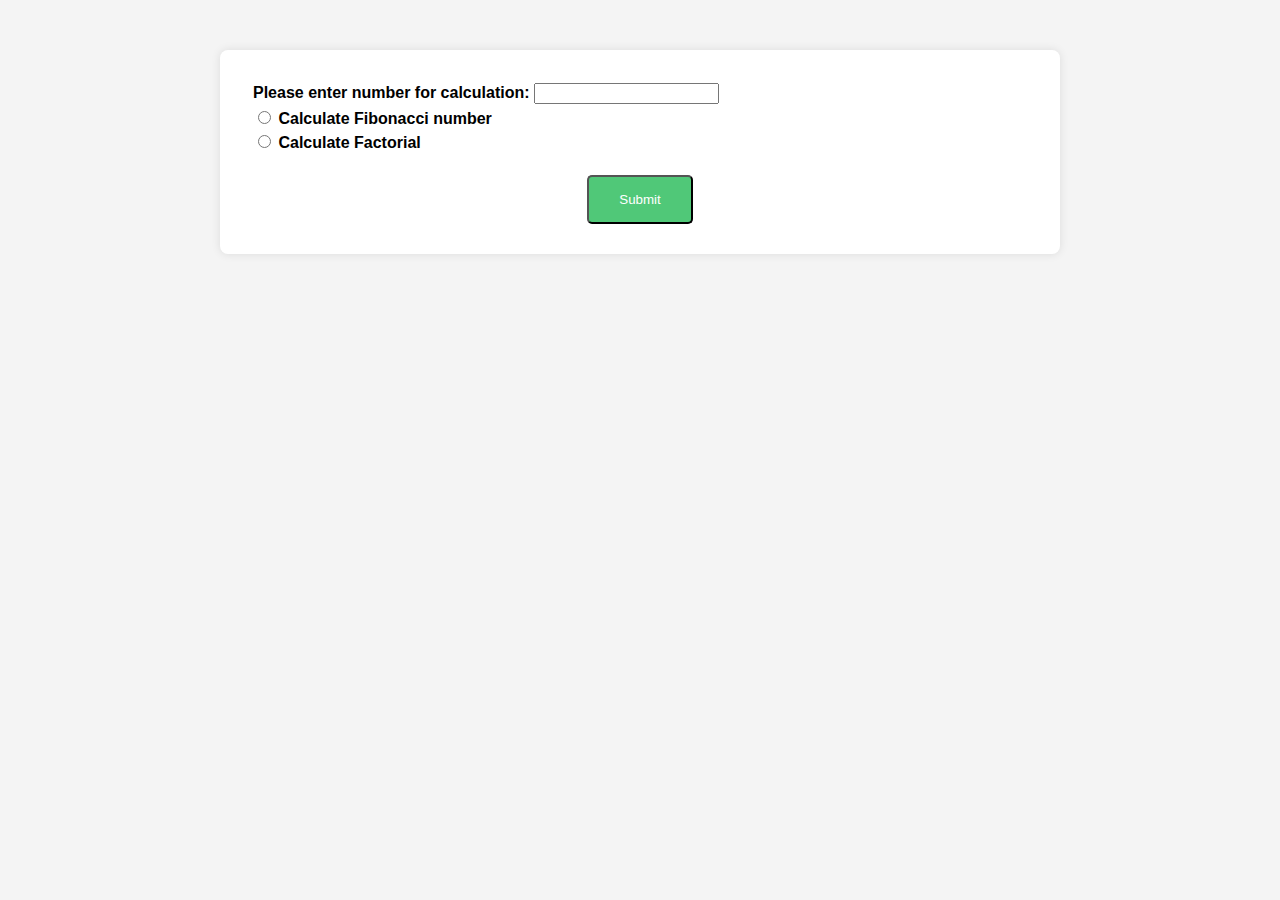
==== ASP_NET_Practice_3/wwwroot/index.html @ 36965a9e "Add project files." ====
﻿<!DOCTYPE html>
<html>
<head>
    <meta charset="utf-8" />
    <title>Radio Button Example</title>
    <link href="css/style.css" rel="stylesheet" />
</head>
<body>
    <div class="container">
        <form method="get" action="/calculate">
            <div style="padding:10px;">
                
                <table>
                    <tr>
                        <th>
                            <label>Please enter number for calculation:</label>
                            <input name="index" /><br />
                        </th>
                     </tr>
                    <tr>
                        <th>
                            <input type="radio" id="fibonacci" name="fav_button" value="HTML">
                            <label for="fibonacci">Calculate Fibonacci number</label><br>
                        </th>
                    </tr>
                    <tr>
                        <th>
                            <input type="radio" id="factorial" name="fav_button" value="CSS">
                            <label for="factorial">Calculate Factorial</label><br>
                        </th>
                    </tr>
                </table>
            </div>
            <input type="submit" name="Send" class="button" />
        </form>
    </div>
</body>
</html>
---- ASP_NET_Practice_3/wwwroot/css/style.css ----
﻿body {
    font-family: Arial, sans-serif;
    background-color: #f4f4f4;
    margin: 0;
    padding: 0;
}

.container {
    max-width: 800px;
    margin: 50px auto;
    padding: 20px;
    background: white;
    border-radius: 8px;
    box-shadow: 0 0 10px rgba(0, 0, 0, 0.1);
    text-align: center;
}

h1 {
    color: #333;
}

.button-container {
    margin: 20px 0;
}

.button {
    display: inline-block;
    padding: 15px 30px;
    margin: 10px;
    background-color: #50C878; /* Emerald color */
    color: white;
    text-decoration: none;
    border-radius: 5px;
    transition: background-color 0.3s;
}

    .button:hover {
        background-color: #45a049; /* Darker shade on hover */
    }

ul {
    list-style-type: none;
    padding: 0;
}

table{
    text-align: left;
    border-
}
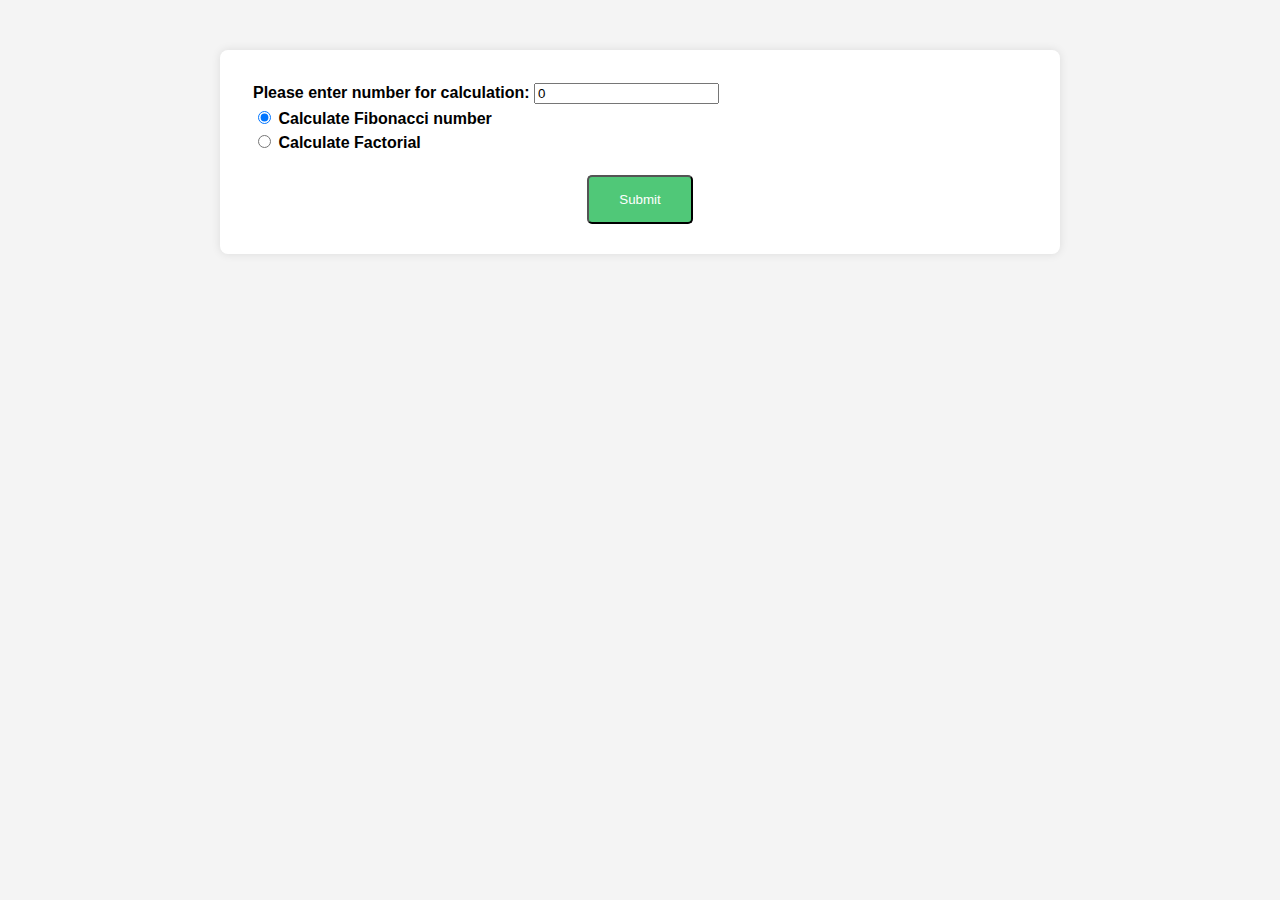
==== commit c0aae58f: "Completed" ====
--- a/ASP_NET_Practice_3/wwwroot/index.html
+++ b/ASP_NET_Practice_3/wwwroot/index.html
@@ -14,18 +14,18 @@
                     <tr>
                         <th>
                             <label>Please enter number for calculation:</label>
-                            <input name="index" /><br />
+                            <input name="index" value="0"/><br />
                         </th>
                      </tr>
                     <tr>
                         <th>
-                            <input type="radio" id="fibonacci" name="fav_button" value="HTML">
+                            <input type="radio" id="fibonacci" name="rad_button" value=0 checked="checked">
                             <label for="fibonacci">Calculate Fibonacci number</label><br>
                         </th>
                     </tr>
                     <tr>
                         <th>
-                            <input type="radio" id="factorial" name="fav_button" value="CSS">
+                            <input type="radio" id="factorial" name="rad_button" value=1>
                             <label for="factorial">Calculate Factorial</label><br>
                         </th>
                     </tr>
--- a/ASP_NET_Practice_3/wwwroot/css/style.css
+++ b/ASP_NET_Practice_3/wwwroot/css/style.css
@@ -46,4 +46,21 @@
 table{
     text-align: left;
     border-
+}
+
+.mresult {
+    font-size: 48px; /* Adjust the size as needed */
+    color: #2E8B57; /* Dark green color */
+    font-family: sans-serif, 'Arial'; /* You can change the font family */
+    text-align: center; /* Center the text */
+    padding: 20px; /* Add some padding */
+    border: 2px solid #2E8B57; /* Optional: border to enhance the view */
+    border-radius: 10px; /* Rounded corners */
+    background-color: rgba(46, 139, 87, 0.1); /* Light background for contrast */
+    box-shadow: 0 4px 10px rgba(0, 0, 0, 0.2); /* Subtle shadow for depth */
+    transition: transform 0.3s; /* Animation for hover effect */
+}
+
+.mresult:hover {
+    transform: scale(1.05); /* Slightly enlarge on hover */
 }